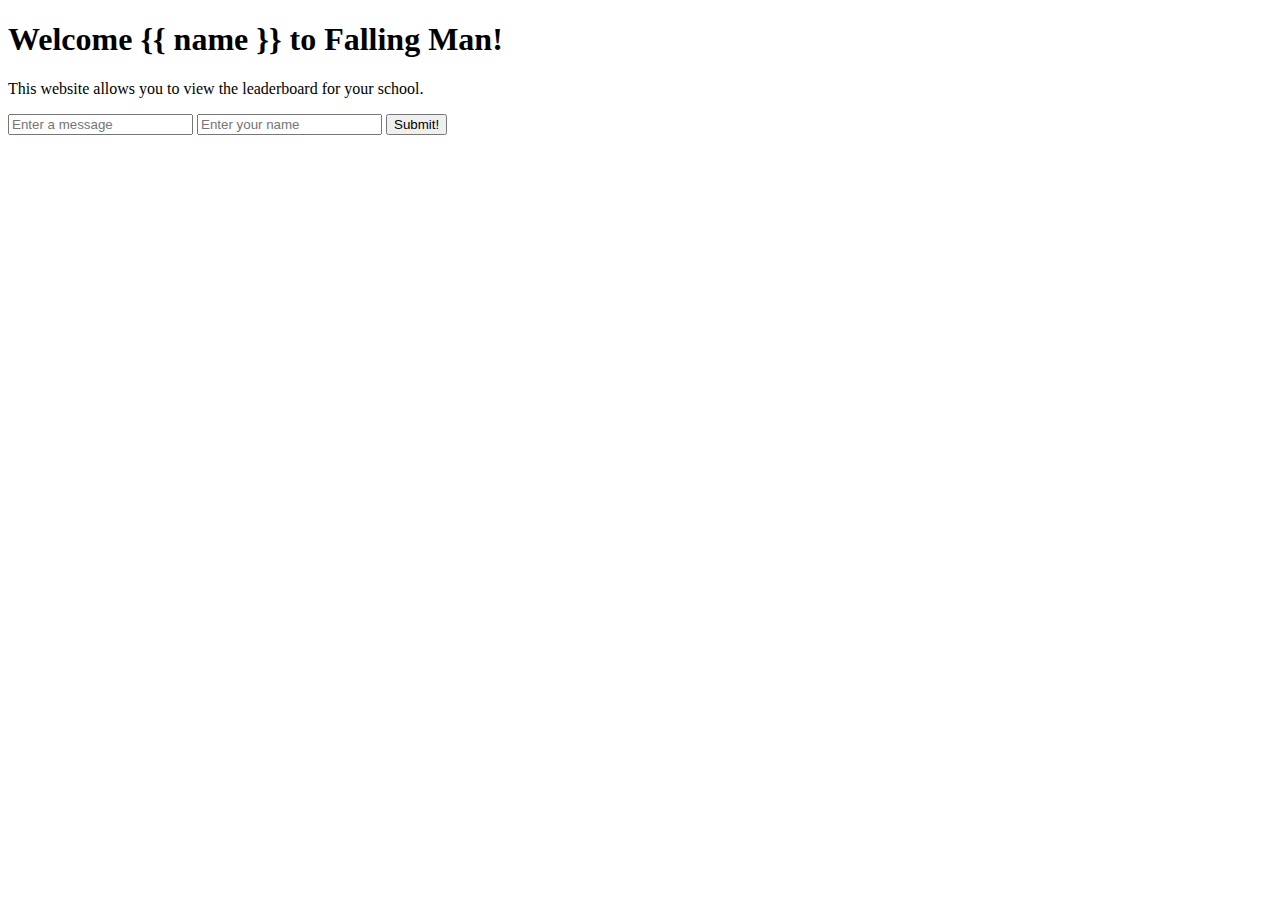
==== src/website/public/index.html @ d89f764c "basic web pages" ====
<!DOCTYPE html>
<html lang="en">
<head>
    <meta charset="UTF-8">
    <meta name="viewport" content="width=device-width, initial-scale=1.0">
    <title>Home | Falling Man</title>
</head>
<body>
    <h1>Welcome {{ name }} to Falling Man!</h1>
    <p>This website allows you to view the leaderboard for your school.</p>

    <form action="/" method="POST">
        <input type="text" name="message" placeholder="Enter a message">
        <input type="text" name="name" placeholder="Enter your name">
        <input type="submit" value="Submit!">
    </form>
</body>
</html>
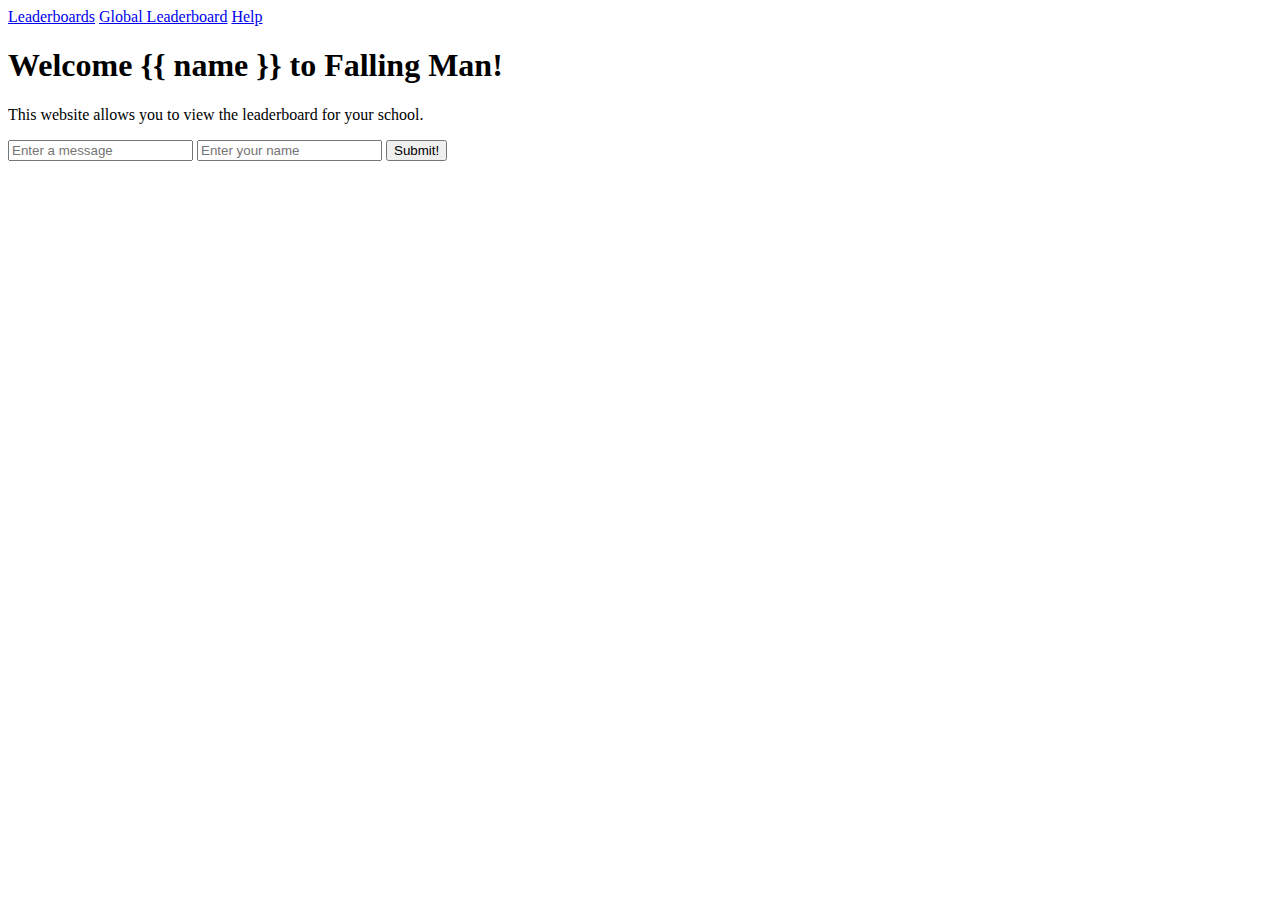
==== commit 3e4c3c34: "basic navigation" ====
--- a/src/website/public/index.html
+++ b/src/website/public/index.html
@@ -6,6 +6,11 @@
     <title>Home | Falling Man</title>
 </head>
 <body>
+    <a href="/leaderboard/index.html">Leaderboards</a>
+    <a href="/leaderboard/global.html">Global Leaderboard</a>
+    <a href="/help.html">Help</a>
+    
+
     <h1>Welcome {{ name }} to Falling Man!</h1>
     <p>This website allows you to view the leaderboard for your school.</p>
 
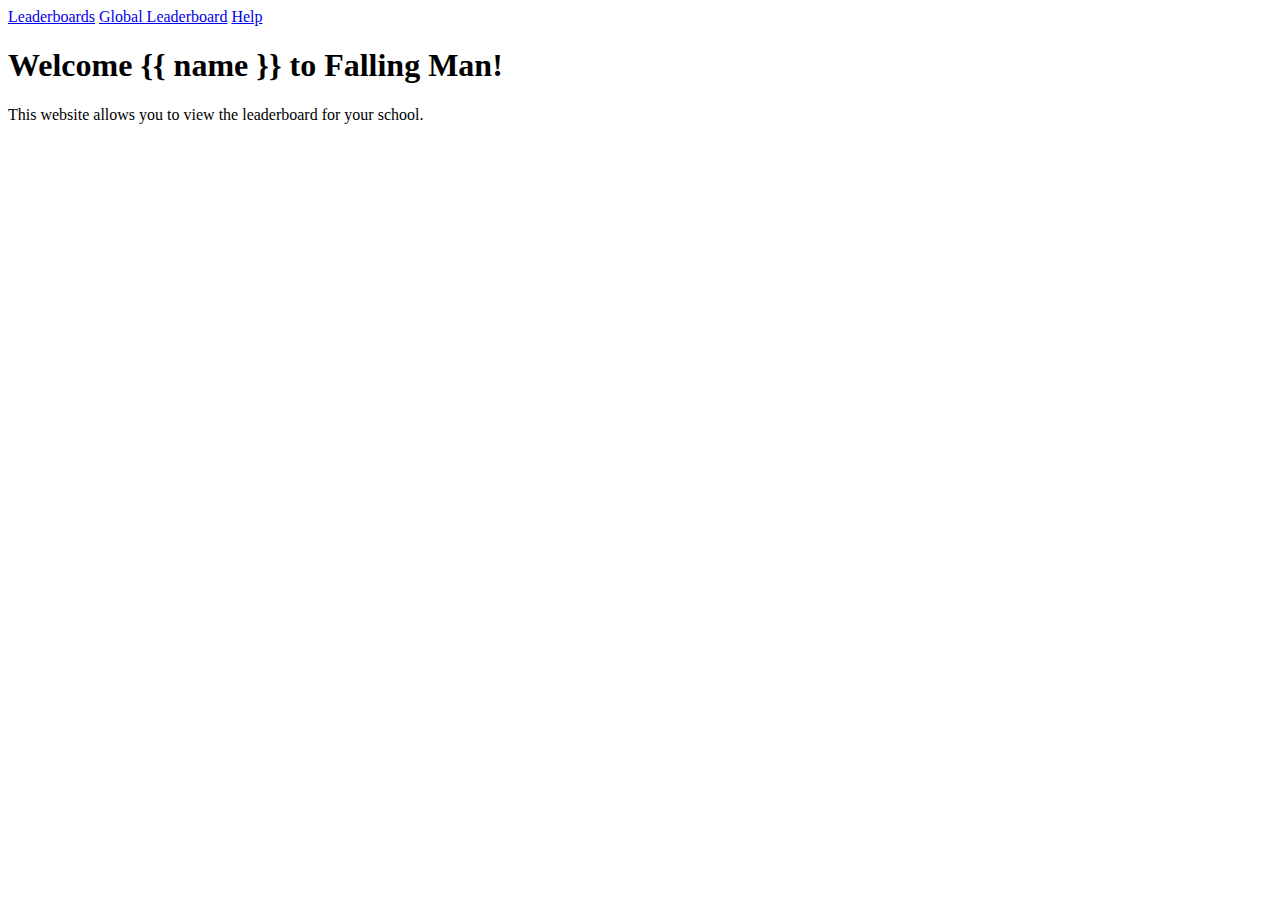
==== commit 7c6c5620: "removed unnecessary form" ====
--- a/src/website/public/index.html
+++ b/src/website/public/index.html
@@ -14,10 +14,6 @@
     <h1>Welcome {{ name }} to Falling Man!</h1>
     <p>This website allows you to view the leaderboard for your school.</p>
 
-    <form action="/" method="POST">
-        <input type="text" name="message" placeholder="Enter a message">
-        <input type="text" name="name" placeholder="Enter your name">
-        <input type="submit" value="Submit!">
-    </form>
+
 </body>
 </html>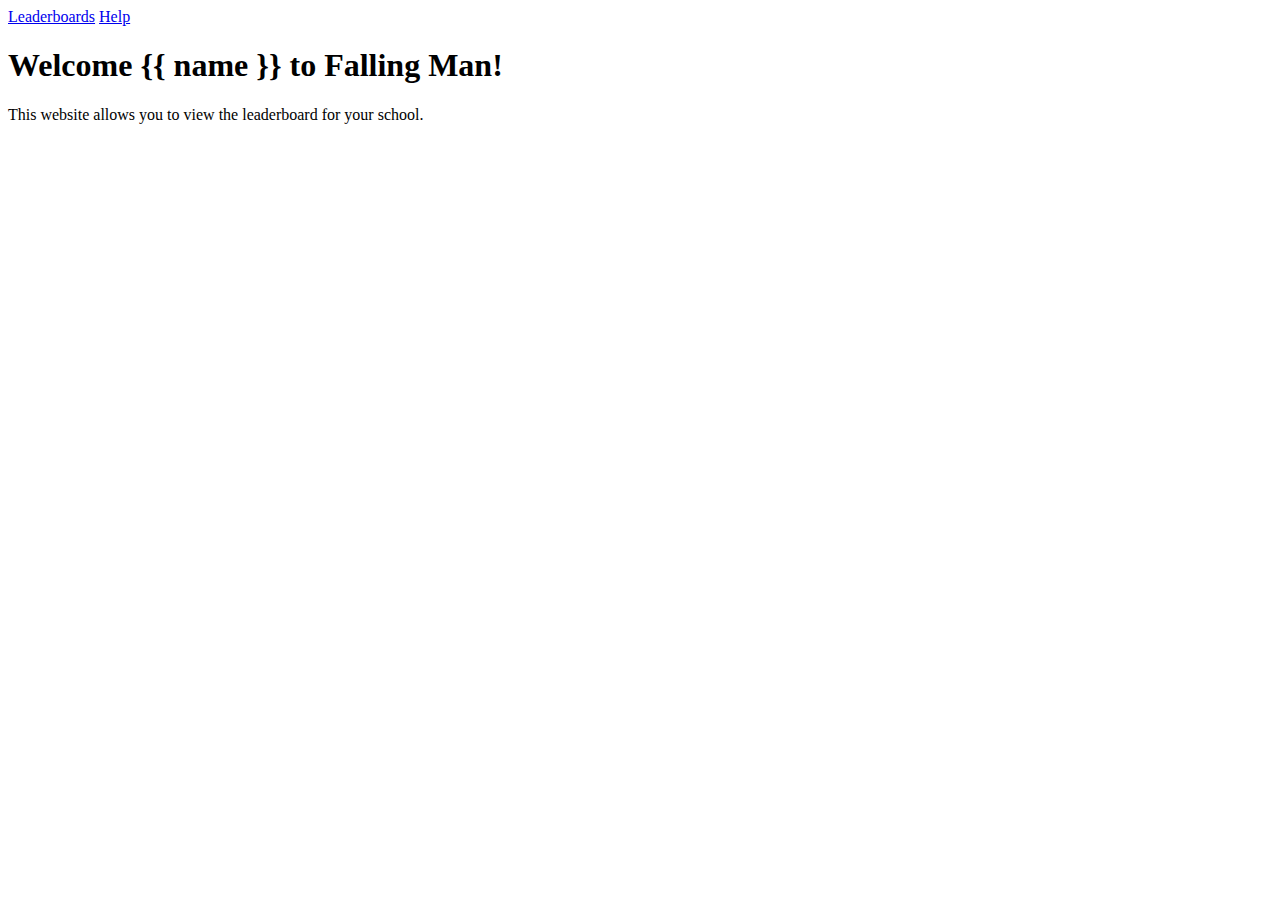
==== commit b7e820b6: "removed global leaderboard navbar" ====
--- a/src/website/public/index.html
+++ b/src/website/public/index.html
@@ -3,11 +3,11 @@
 <head>
     <meta charset="UTF-8">
     <meta name="viewport" content="width=device-width, initial-scale=1.0">
+    <link rel="stylesheet" href="/styles/style.css">
     <title>Home | Falling Man</title>
 </head>
 <body>
     <a href="/leaderboard/index.html">Leaderboards</a>
-    <a href="/leaderboard/global.html">Global Leaderboard</a>
     <a href="/help.html">Help</a>
     
 
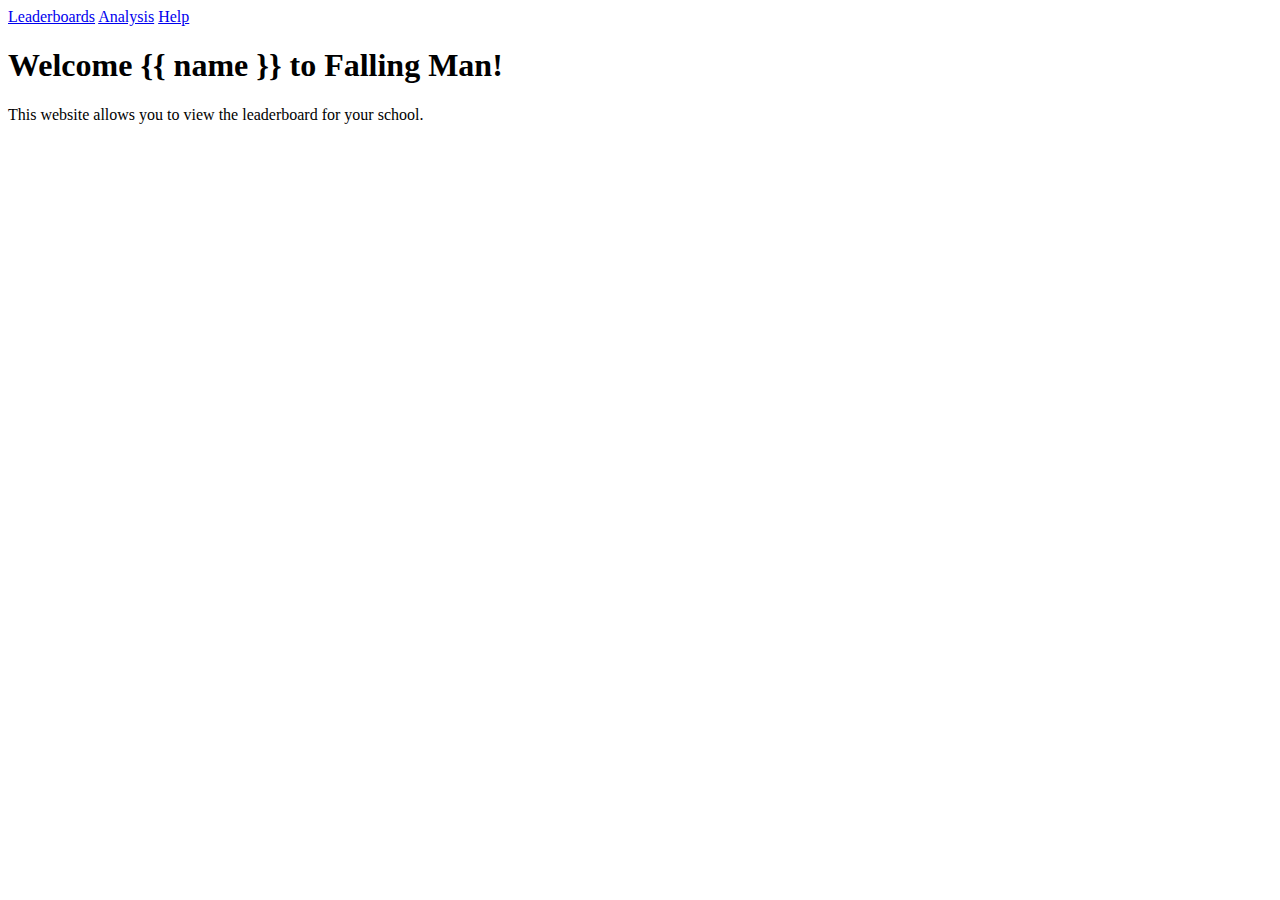
==== commit 538407dc: "added analysis navbar link" ====
--- a/src/website/public/index.html
+++ b/src/website/public/index.html
@@ -8,6 +8,7 @@
 </head>
 <body>
     <a href="/leaderboard/index.html">Leaderboards</a>
+    <a href="/analysis/index.html">Analysis</a>
     <a href="/help.html">Help</a>
     
 
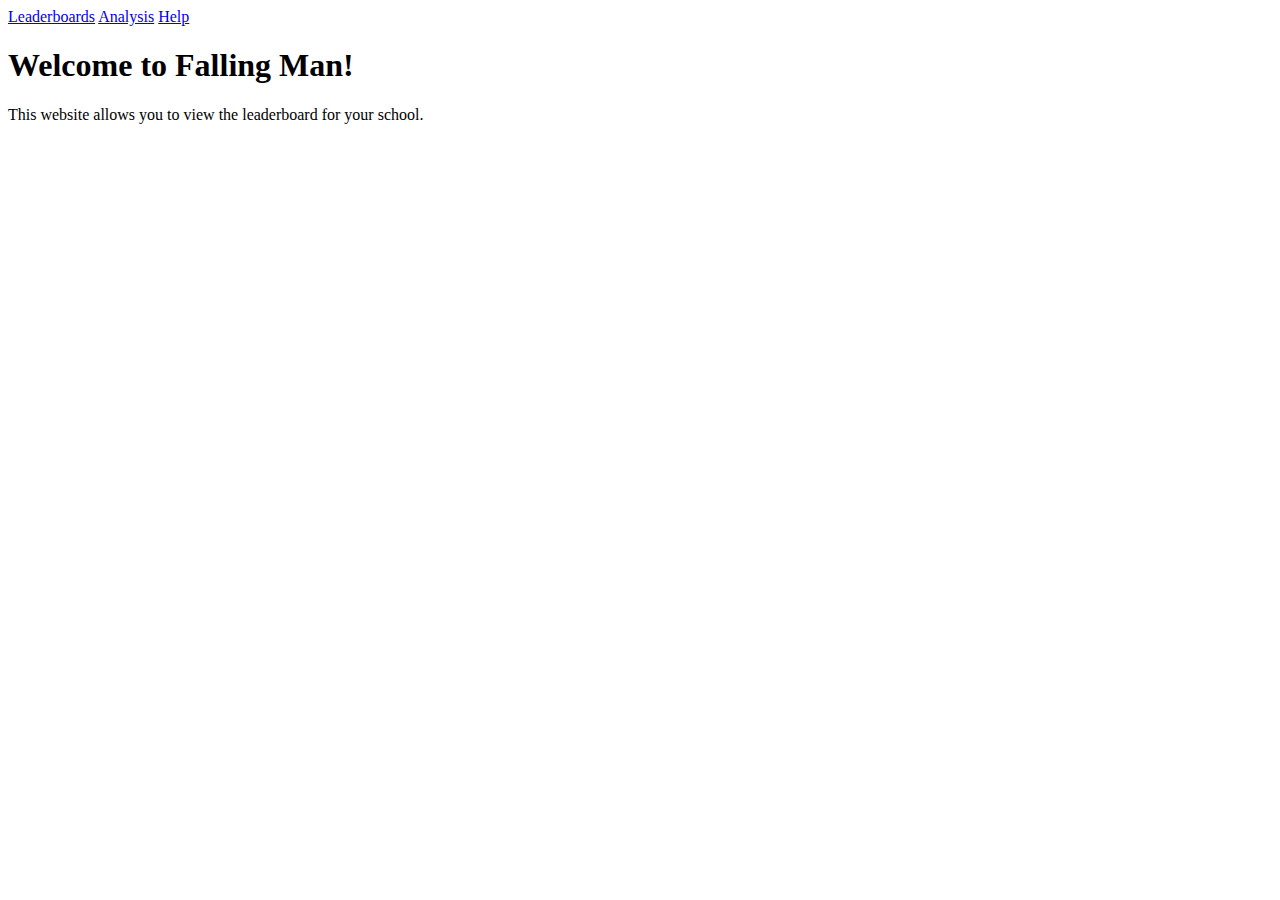
==== commit 3870f095: "refactor" ====
--- a/src/website/public/index.html
+++ b/src/website/public/index.html
@@ -12,7 +12,7 @@
     <a href="/help.html">Help</a>
     
 
-    <h1>Welcome {{ name }} to Falling Man!</h1>
+    <h1>Welcome to Falling Man!</h1>
     <p>This website allows you to view the leaderboard for your school.</p>
 
 
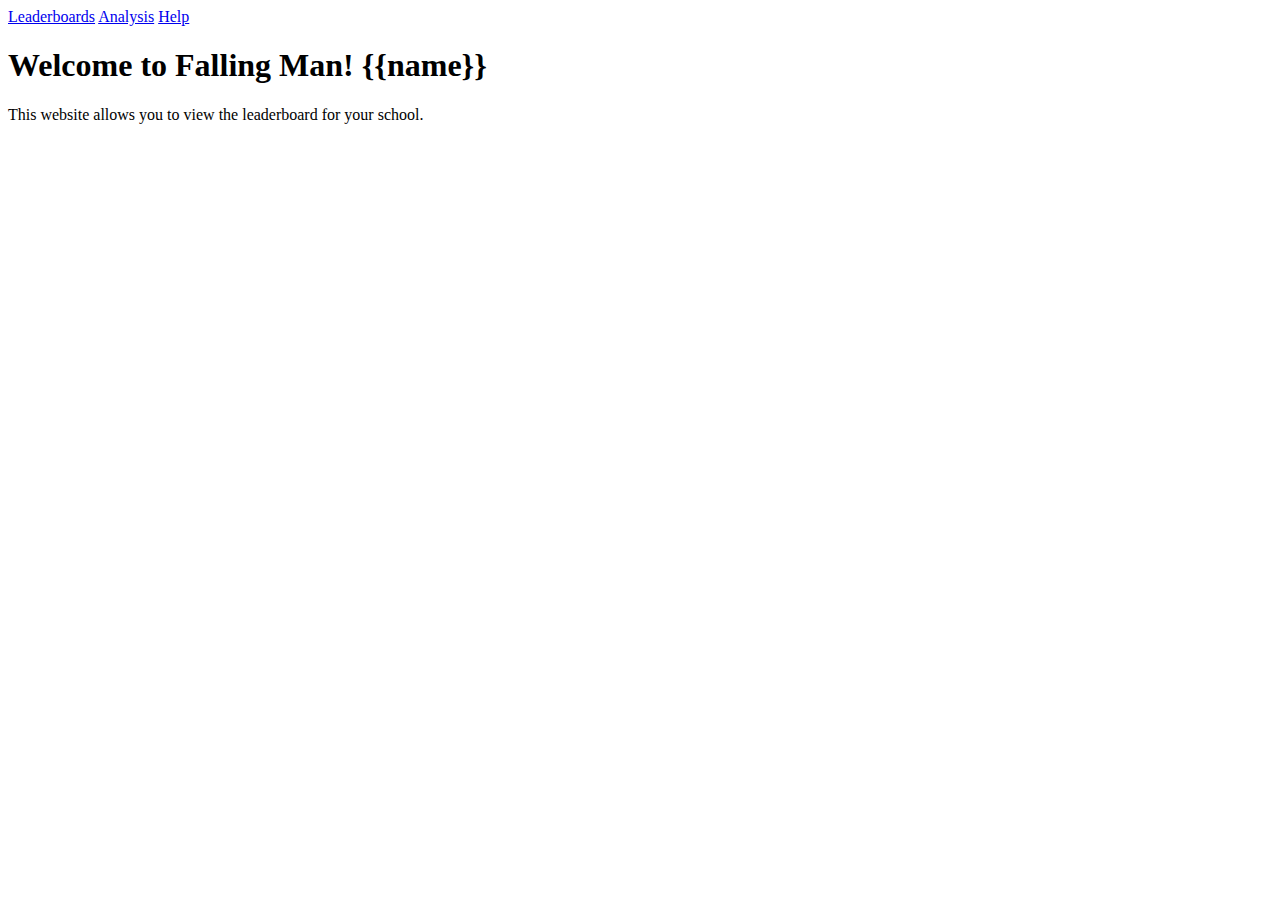
==== commit 32f64ba2: "new link formats" ====
--- a/src/website/public/index.html
+++ b/src/website/public/index.html
@@ -7,12 +7,12 @@
     <title>Home | Falling Man</title>
 </head>
 <body>
-    <a href="/leaderboard/index.html">Leaderboards</a>
-    <a href="/analysis/index.html">Analysis</a>
-    <a href="/help.html">Help</a>
+    <a href="/leaderboard/index">Leaderboards</a>
+    <a href="/analysis/index">Analysis</a>
+    <a href="/help">Help</a>
     
 
-    <h1>Welcome to Falling Man!</h1>
+    <h1>Welcome to Falling Man! {{name}}</h1>
     <p>This website allows you to view the leaderboard for your school.</p>
 
 
